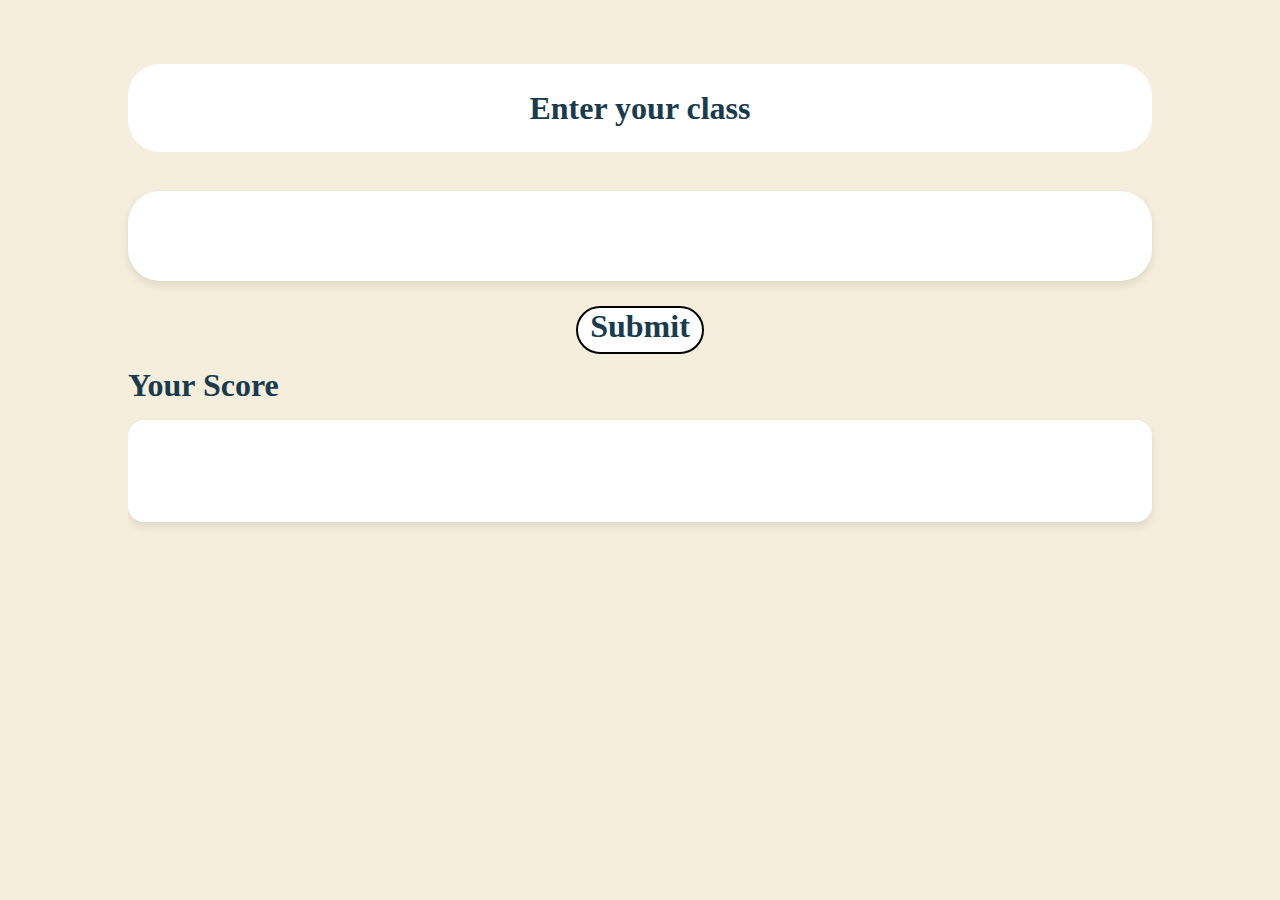
==== question.html @ 864a4c76 "Initial commit" ====
<!DOCTYPE html>
<html lang="en">
<head>
    <meta charset="UTF-8">
    <meta name="viewport" content="width=device-width, initial-scale=1.0">
    <title>Quizer : Question page</title>
    <link rel="stylesheet" href="./css/main.css" />
    <link rel="stylesheet" href="./css/utility.css" />
    <link rel="stylesheet" href="./css/question.css">
</head>
<body>
  <div class="container flex column align jcentre">
    <div class="containerboxheadingsec flex align jcentre ">
      <h1>Enter your class</h1>
    </div>
    <div class="containerbox flex column">
      <div class="quizcontainer">
        
      </div>
      
  </div>
</div>
<div class="buttonholder flex align jcentre">

  <div role="button" class="submitbutton"><h1>Submit</h1></div>
</div>
  <div class="score flex column">
    <div class="scoreheading">
      <h1>Your Score</h1>
    </div>
    <div class="scorebox"></div>
  </div>
 <script src="script.js"></script> 
 <script src="index.js"></script>
  
</body>
</html>
---- css/main.css ----
.container {
  width: 100%;
  height: 100%;
  background: #F5EEDC;
  margin-top: 5%;
}
body , html{
  background: #F5EEDC;
 
}
h2{
  font-weight: bold;
  font-size: 3rem;
}
.containerbox {
  width: 50%;
  background: white;
  padding: 2%;
  border-radius: 2rem;
  box-shadow: 0 4px 10px rgba(0, 0, 0, 0.1);
  text-align: center;
  margin-bottom: 1%;
}

.containerboxheading {
 height: 15%;
 margin-bottom: 2%;
 font-weight: 500;
}

.options {
  border-radius: 2rem;
  gap: 10px;
}

.containerbox button {
  height: 4rem;
  width: 8rem;
  margin: 1rem;
  font-weight: 100;
  border-radius: 2rem;
  cursor: pointer;
  transition: 0.3s ease-in-out;
  border: 2px solid black;
}

button:hover {
  transform: scale(1.08);
  background: #9bb6d3;
}
@media (max-width: 1090px) {
  .containerbox
  {
    width: 80%;
  }
}
@media only screen and (max-width: 765px) {
  .containerbox
  {
    width: 90%;
  }
  button{
    height: 3.5rem;
    width: 7rem;
  }
}
@media (max-width : 350px)
{
  button{
    height: 3.5rem;
    width: 7rem;
    margin: 0.5rem;
  }
}
---- css/utility.css ----
* {
    margin: 0;
    padding: 0;
    box-sizing: border-box;
    font-style: normal;
    overflow-x: hidden;
    color: #183B4E;
}
.column
{
    flex-direction: column;
}
.wrap
{
    flex-wrap: wrap;

}
.flex
{
    display: flex;
}
.border
{
    margin: 3px;
}
.justify
{
    justify-content: space-evenly;

}
.jaround
{
    justify-content: space-around;
}
.jbetween
{
    justify-content: space-between;
}
.jcentre
{
    justify-content: center;
}
.align
{
    align-items: center;
}
.lightbachgournd
{
    background-color: #1f1f1f;
    border-radius: 2rem;
}

/* For WebKit Browsers (Chrome, Safari, Edge) */
::-webkit-scrollbar {
    width: 8px; /* Adjust width as needed */
}

::-webkit-scrollbar-track {
    background: #161616; /* Dark background */
    border-radius: 10px; /* Smooth edges */
}

::-webkit-scrollbar-thumb {
    background: #333; /* Dark grey scrollbar */
    border-radius: 10px; /* Rounded scrollbar */
}

::-webkit-scrollbar-thumb:hover {
    background: #444; /* Lighter grey on hover */
}
---- css/question.css ----
.containerbox {
    display: flex;
    flex-direction: column;
    align-items: flex-start; 
    width: 80%; 
}
.containerboxheadingsec{
    border-radius: 2rem;
    width: 80%;
    margin-bottom: 3%;
    font-weight: 500;
    background-color: white;
    padding: 2%;

}
.quizcontainer {
    font-family: 'Franklin Gothic Medium', 'Arial Narrow', Arial, sans-serif;
    font-size: medium;
    display: flex;
    flex-direction: column;
    padding: 2%;
    width: 100%; 
    align-items: flex-start; 
}

.quizcontainer p, .quizcontainer ul {
    width: 100%;
    padding: 1%;
    text-align: left; 
}
.score
{
    width: 100%;
    height: 10%;
    margin-left: 10%;
    gap: 1rem;
}

.scorebox
{
 width: 80%; 
 font-size: large;
 height: 75%;
 background: white;
 padding: 4%;
 border-radius: 1rem;
 box-shadow: 0 4px 10px rgba(0, 0, 0, 0.1);
 margin-bottom: 5%;
}
.submitbutton{
    width: 8rem;
    height: 3rem;
    text-align: center;
    background-color: white;
    margin: 1%;
     border-radius: 2rem;
    cursor: pointer;
    transition: 0.3s ease-in-out;
    border: 2px solid black;
  }
  
  button:hover {
    transform: scale(1.08);
    background: #9bb6d3;
  }
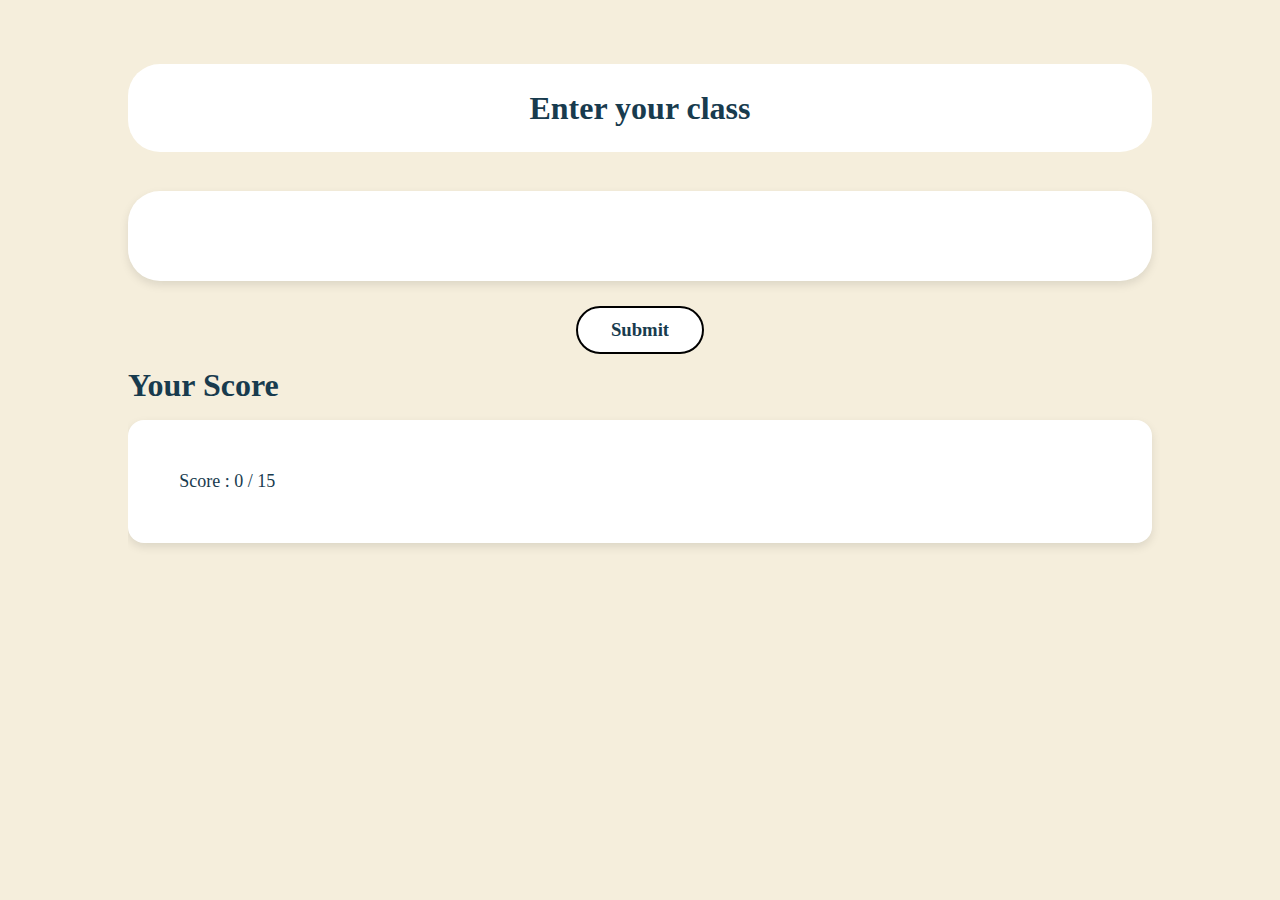
==== commit 98127b66: "Updated media query for mobile view" ====
--- a/question.html
+++ b/question.html
@@ -22,13 +22,13 @@
 </div>
 <div class="buttonholder flex align jcentre">
 
-  <div role="button" class="submitbutton"><h1>Submit</h1></div>
+  <div role="button" class="submitbutton"><h3>Submit</h3></div>
 </div>
   <div class="score flex column">
     <div class="scoreheading">
       <h1>Your Score</h1>
     </div>
-    <div class="scorebox"></div>
+    <div class="scorebox"> Score : 0 / 15</div>
   </div>
  <script src="script.js"></script> 
  <script src="index.js"></script>
--- a/css/main.css
+++ b/css/main.css
@@ -25,7 +25,7 @@
 .containerboxheading {
  height: 15%;
  margin-bottom: 2%;
- font-weight: 500;
+ font-weight: 300;
 }
 
 .options {
@@ -35,9 +35,9 @@
 
 .containerbox button {
   height: 4rem;
-  width: 8rem;
-  margin: 1rem;
-  font-weight: 100;
+  width: 8.5rem;
+  margin: 0.4rem;
+  font-weight: 500;
   border-radius: 2rem;
   cursor: pointer;
   transition: 0.3s ease-in-out;
@@ -48,6 +48,7 @@
   transform: scale(1.08);
   background: #9bb6d3;
 }
+
 @media (max-width: 1090px) {
   .containerbox
   {
--- a/css/question.css
+++ b/css/question.css
@@ -51,16 +51,40 @@
 .submitbutton{
     width: 8rem;
     height: 3rem;
-    text-align: center;
+
     background-color: white;
     margin: 1%;
      border-radius: 2rem;
     cursor: pointer;
     transition: 0.3s ease-in-out;
     border: 2px solid black;
+    display: flex;
+    align-items: center;
+    justify-content: center;
   }
   
   button:hover {
     transform: scale(1.08);
     background: #9bb6d3;
-  }+  }
+
+  @media (max-width: 765px) {
+    h2 {
+      font-size: 2rem; 
+    }
+  
+    button {
+      font-size: 0.9rem; 
+    }
+  }
+  
+  @media (max-width: 400px) {
+    h2 {
+      font-size: 1.5rem; 
+    }
+  
+    button {
+      font-size: 0.8rem; 
+    }
+  }
+  